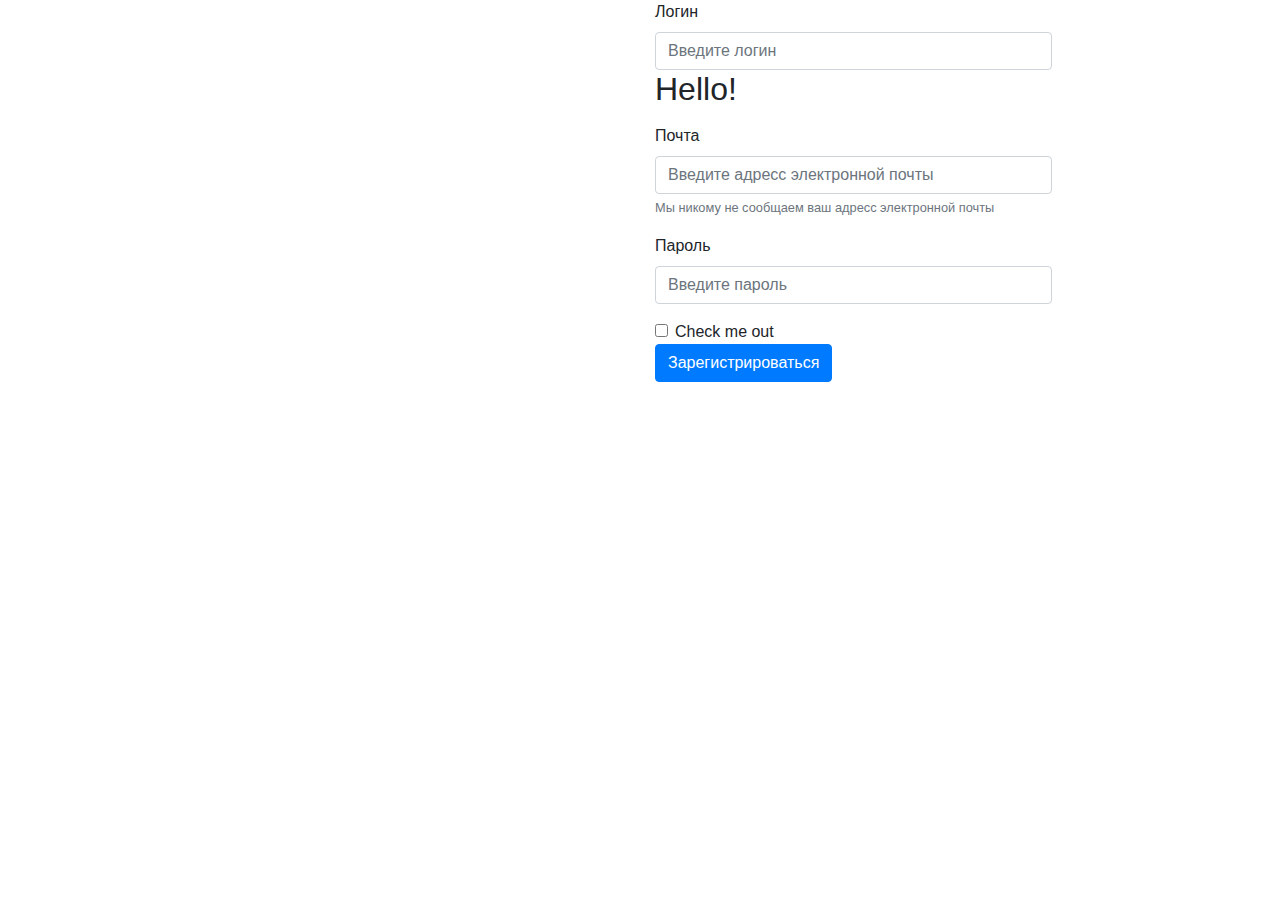
==== src/main/resources/templates/Registration.html @ 9ba76e62 "Initial commit" ====
<!DOCTYPE html>
<html lang="en" xmlns:th="http://www.thymeleaf.org">
<head>
    <meta charset="UTF-8">
    <title>Title</title>
    <link rel="stylesheet" href="https://stackpath.bootstrapcdn.com/bootstrap/4.4.1/css/bootstrap.min.css" integrity="sha384-Vkoo8x4CGsO3+Hhxv8T/Q5PaXtkKtu6ug5TOeNV6gBiFeWPGFN9MuhOf23Q9Ifjh" crossorigin="anonymous">
    <link rel="stylesheet" type="text/css" href="/css/registration.css">
</head>
<body>

    <div class="container-fluid">
        <div class="row">
            <div class="col-md-6 picture-div">
                <img src="/pics/beach.jpg" alt=""/>
            </div>
            <div class="col-md-4 form-div">
                <form method="post" action="/registration/add">
                    <div class="form-group">
                        <label for="login">Логин</label>
                        <input type="text" class="form-control" id="login" aria-describedby="emailHelp" placeholder="Введите логин" name="login">
                        <h2 th:if="${isValidLogin}"><p>Hello!</p></h2>
                    </div>
                    <div class="form-group">
                        <label for="email">Почта</label>
                        <input type="email" class="form-control" id="email" aria-describedby="emailHelp" placeholder="Введите адресс электронной почты" name="email">
                        <small id="emailHelp" class="form-text text-muted">Мы никому не сообщаем ваш адресс электронной почты</small>
                    </div>
                    <div class="form-group">
                        <label for="password">Пароль</label>
                        <input type="password" class="form-control" id="password" aria-describedby="emailHelp" placeholder="Введите пароль" name="password">
                    </div>
                    <div class="form-check">
                        <input type="checkbox" class="form-check-input" id="exampleCheck1">
                        <label class="form-check-label" for="exampleCheck1">Check me out</label>
                    </div>
                    <button type="submit" class="btn btn-primary">Зарегистрироваться</button>
                </form>
            </div>
        </div>
    </div>

</body>
</html>
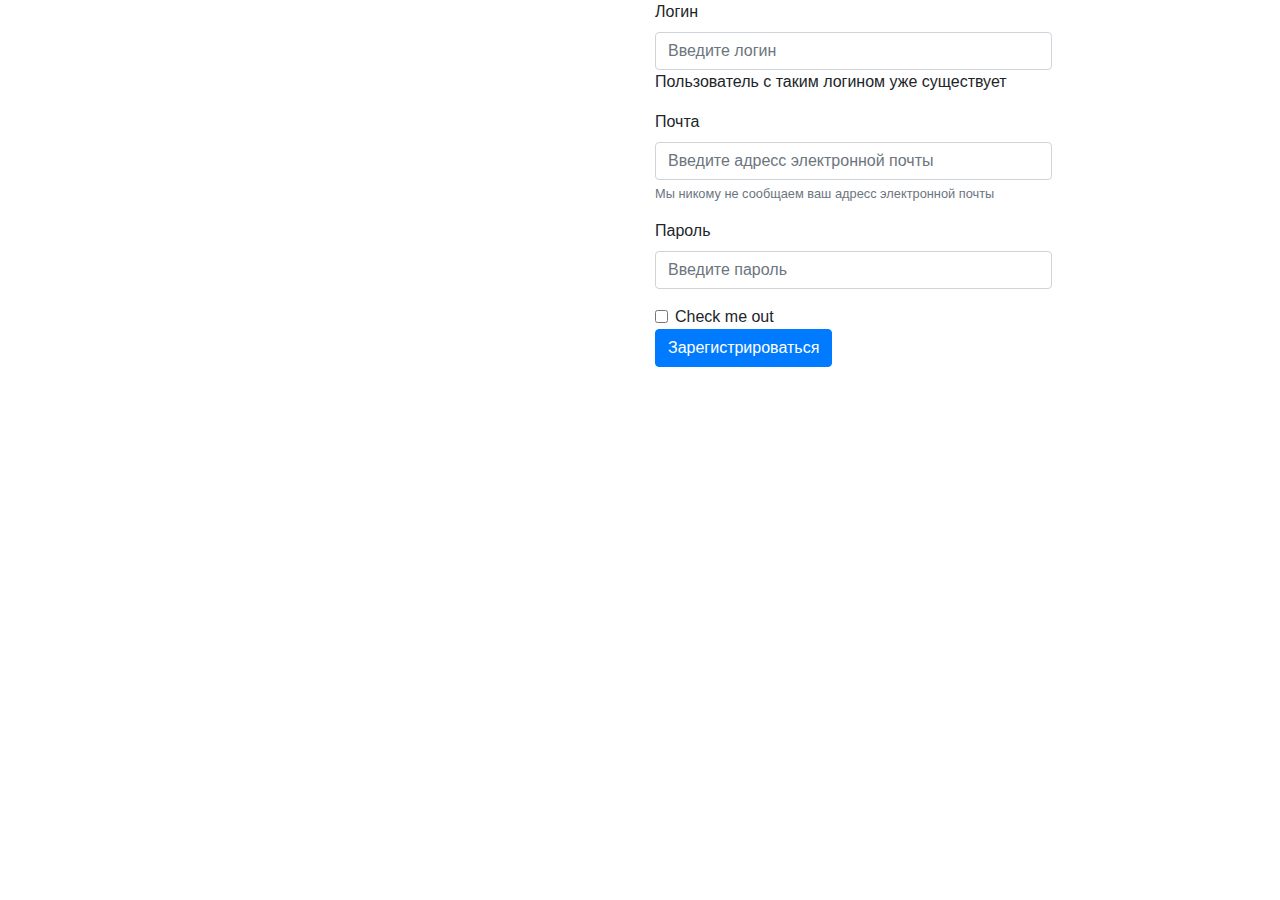
==== commit d2e706da: "added" ====
--- a/src/main/resources/templates/Registration.html
+++ b/src/main/resources/templates/Registration.html
@@ -11,14 +11,17 @@
     <div class="container-fluid">
         <div class="row">
             <div class="col-md-6 picture-div">
-                <img src="/pics/beach.jpg" alt=""/>
+                    <img alt="" src="/pics/beach.jpg"/>
             </div>
             <div class="col-md-4 form-div">
                 <form method="post" action="/registration/add">
                     <div class="form-group">
                         <label for="login">Логин</label>
-                        <input type="text" class="form-control" id="login" aria-describedby="emailHelp" placeholder="Введите логин" name="login">
-                        <h2 th:if="${isValidLogin}"><p>Hello!</p></h2>
+                        <input aria-describedby="emailHelp" class="form-control" id="login" name="login"
+                               placeholder="Введите логин" type="text">
+                        <span th:if="!${isLoginValid == true}">
+                            <p>Пользователь с таким логином уже существует</p>
+                        </span>
                     </div>
                     <div class="form-group">
                         <label for="email">Почта</label>
